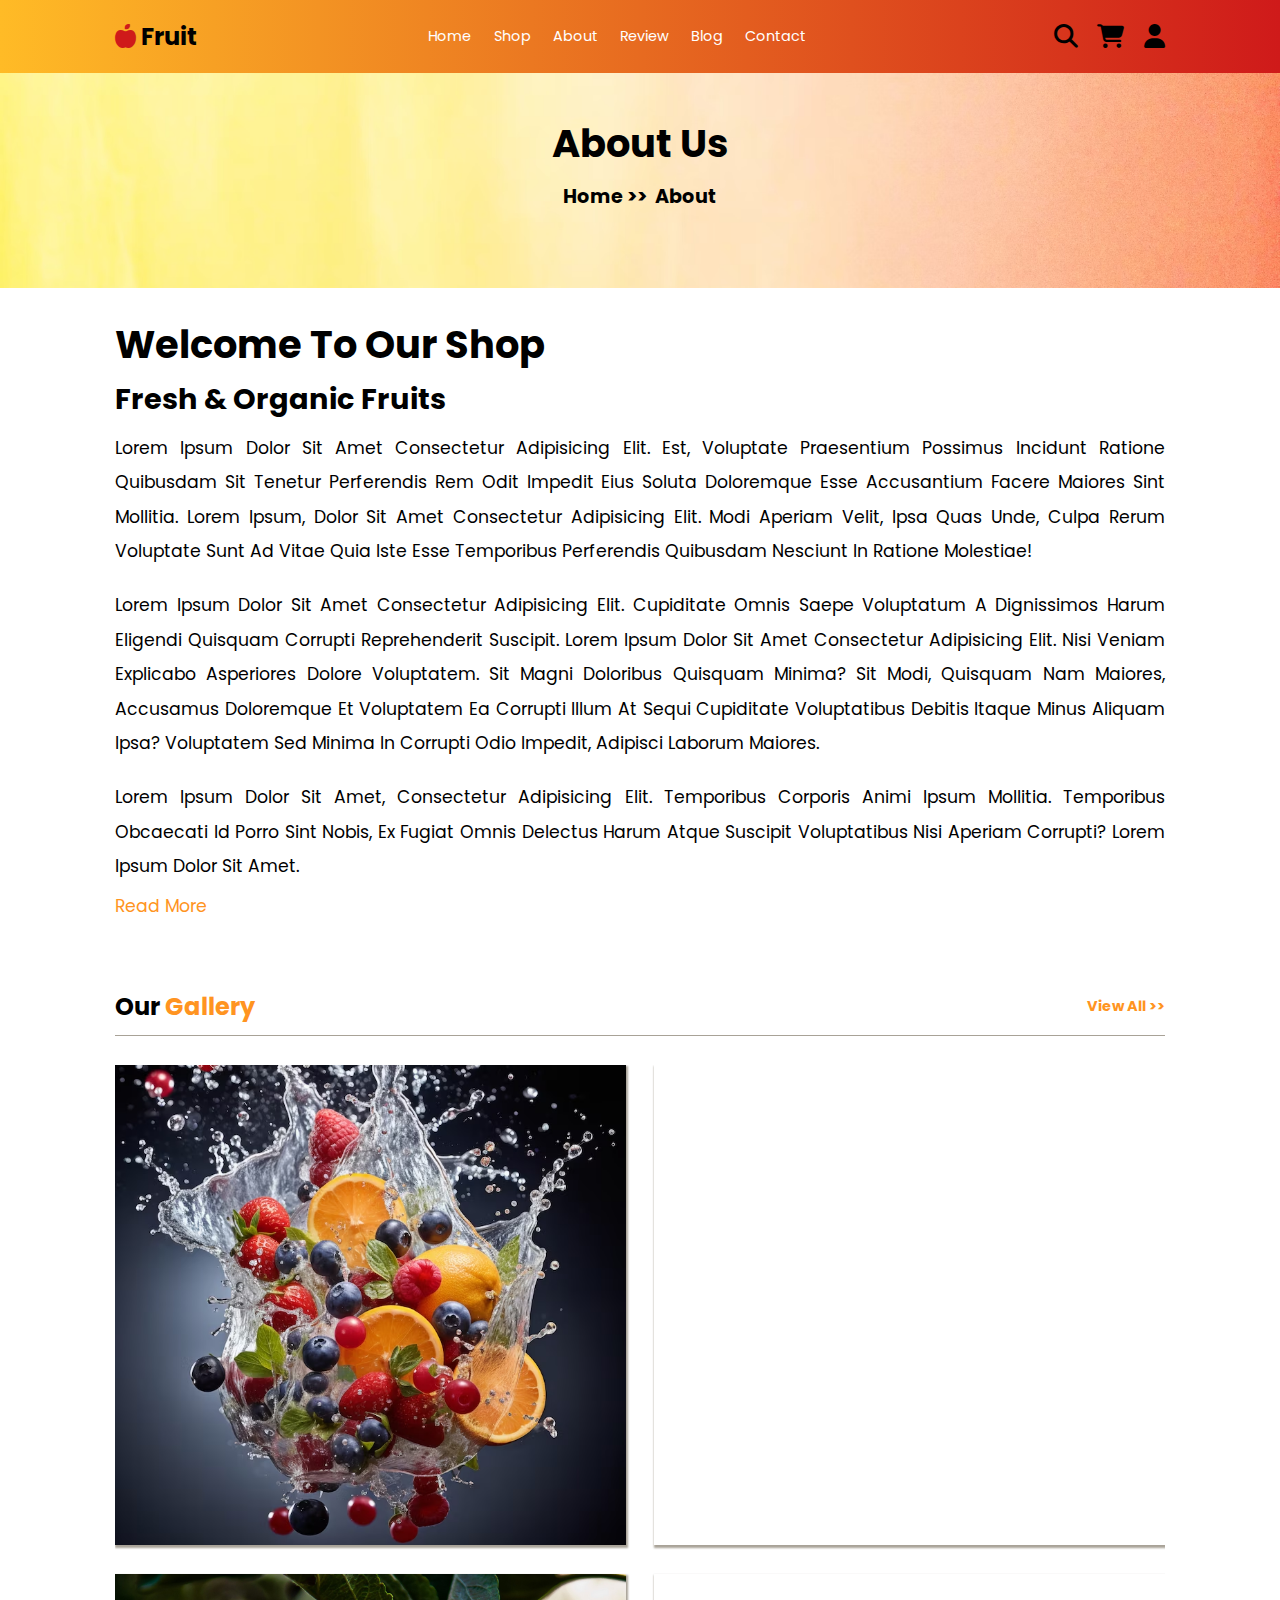
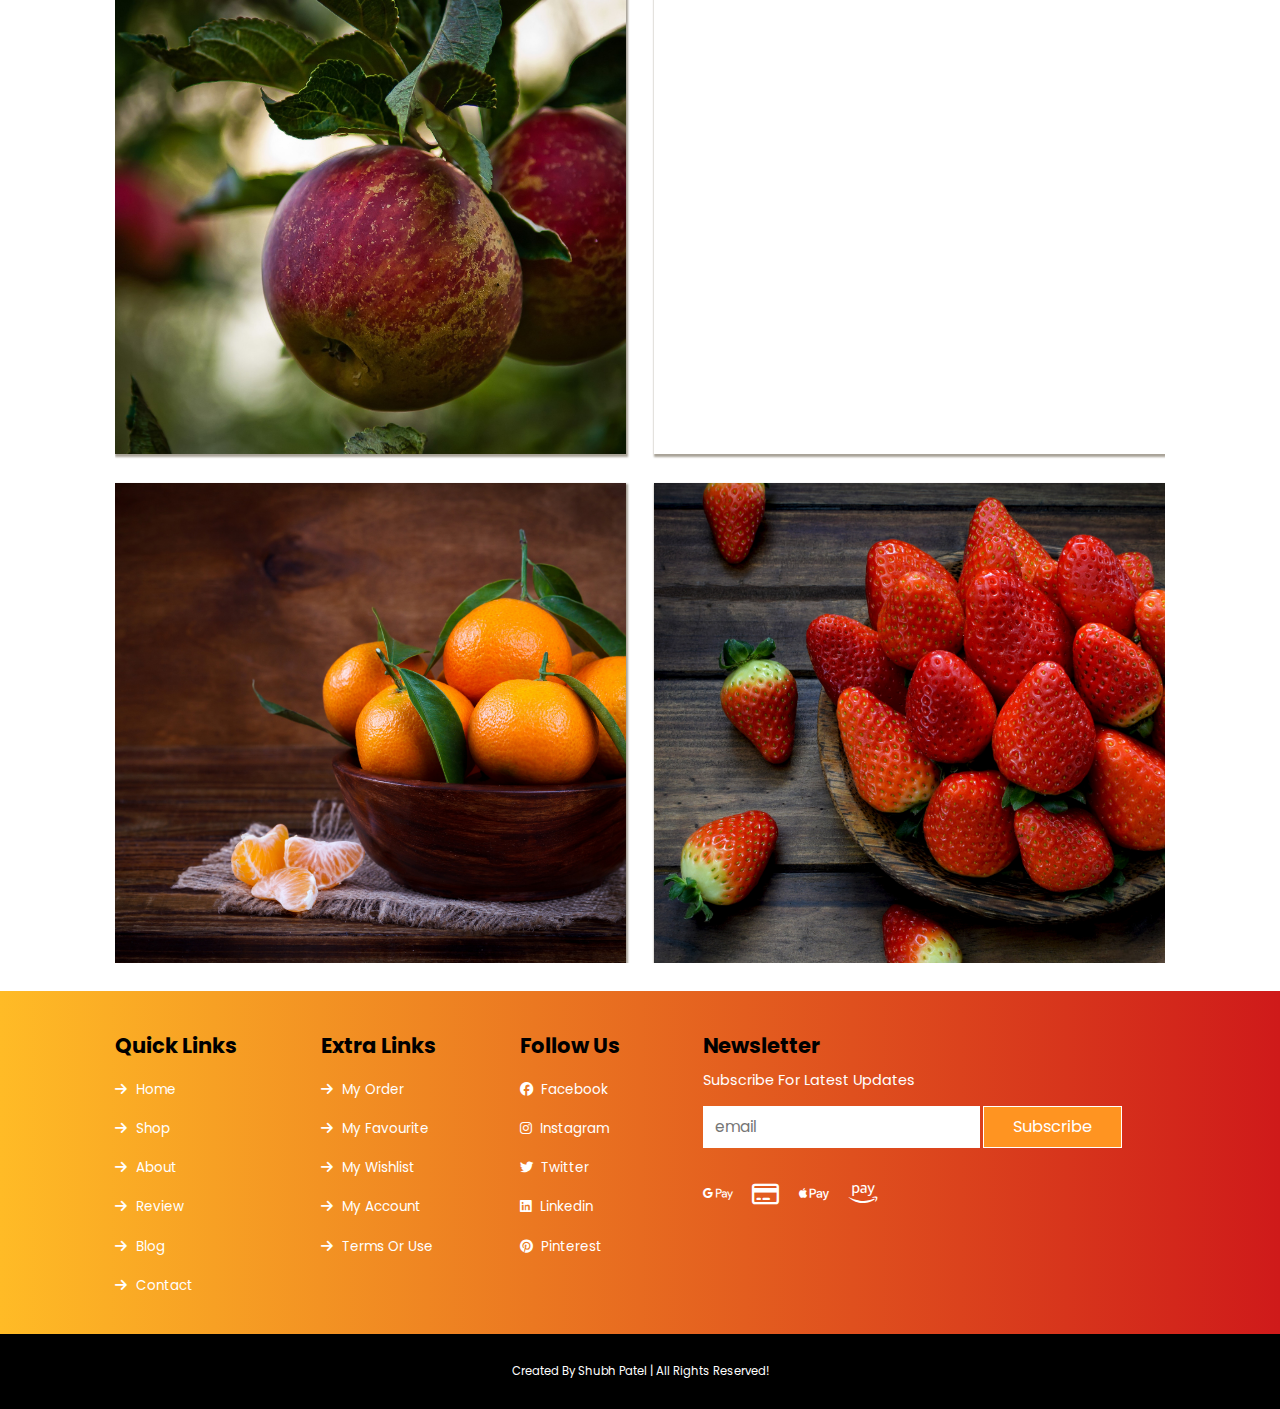
==== about.html @ 716fd53e "updated" ====
<!DOCTYPE html>
<html lang="en">

<head>
    <meta charset="UTF-8">
    <meta http-equiv="X-UA-Compatible" content="IE=edge">
    <meta name="viewport" content="width=device-width, initial-scale=1.0">
    <title>About</title>

    <link rel="icon" type="image/x-icon" href="apple-whole-solid (3).svg">
    <link rel="stylesheet" href="https://cdnjs.cloudflare.com/ajax/libs/font-awesome/6.5.1/css/all.min.css">
    <link rel="stylesheet" href="style.css">
</head>

<body>

    <header class="header">
        <a href="index.html" class="logo"><i class="fa-solid fa-apple-whole"></i>Fruit</a>
        <nav class="navbar">
            <a href="index.html">home</a>
            <a href="shop.html">shop</a>
            <a href="about.html">about</a>
            <a href="review.html">review</a>
            <a href="blog.html">blog</a>
            <a href="contact.html">contact</a>
        </nav>

        <div class="icons">
            <div id="menu-btn" class="fas fa-bars"></div>
            <div id="search-btn" class="fas fa-search"></div>
            <div id="cart-btn" class="fas fa-cart-shopping"></div>
            <div id="login-btn" class="fas fa-user"></div>
        </div>

        <form action="" class="search-form">
            <input type="search" placeholder="Search here" id="search-box">
            <label for="search-box" class="fas fa-search"></label>
        </form>

        <div class="shopping-cart">
            <div class="box">
                <i class="fas fa-times"></i>
                <div class="image" style="background-image: url(Images/apple.jpg);"></div>
                <div class="content">
                    <h3>Apple</h3>
                    <span class="quantity">1kg</span>
                    <span class="multiply">*</span>
                    <span class="price"><i class="fa fa-indian-rupee-sign"></i>50</span>
                </div>
            </div>
            
            <div class="box">
                <i class="fas fa-times"></i>
                <div class="image" style="background-image: url(Images/banana.webp);"></div>
                <div class="content">
                    <h3>Banana</h3>
                    <span class="quantity">1kg</span>
                    <span class="multiply">*</span>
                    <span class="price"><i class="fa fa-indian-rupee-sign"></i>15</span>
                </div>
            </div>
            
            <div class="box">
                <i class="fas fa-times"></i>
                <div class="image" style="background-image: url(Images/mango.jpeg);"></div>
                <div class="content">
                    <h3>mango</h3>
                    <span class="quantity">1kg</span>
                    <span class="multiply">*</span>
                    <span class="price"><i class="fa fa-indian-rupee-sign"></i>40</span>
                </div>
            </div>
            
            <div class="box">
                <i class="fas fa-times"></i>
                <div class="image" style="background-image: url(Images/orange.jpg);"></div>
                <div class="content">
                    <h3>Orange</h3>
                    <span class="quantity">1kg</span>
                    <span class="multiply">*</span>
                    <span class="price"><i class="fa fa-indian-rupee-sign"></i>25</span>
                </div>
            </div>

            <h3 class="total">Total: <span><i class="fa fa-indian-rupee-sign"></i>130</span></h3>
            <a href="#" class="btn">Checkout Cart</a>
        </div>

        <form action="" class="login-form">
            <h3>login</h3>
            <input type="email" placeholder="email" class="box">
            <input type="password" placeholder="password" class="box">
            <div class="remember">
                <input type="checkbox" id="remember-me">
                <label for="remember-me">remember me</label>
            </div>
            <input type="submit" value="login now" class="btn">
            <p>forget password? <a href="#">click here</a></p>
            <p>Don't have an account? <a href="#">create</a></p>
        </form>

    </header>


    <div class="heading">
        <h1>about us</h1>
        <p><a href="index.html">Home >></a> About </p>
    </div>


    <section class="about">

        <div class="content">
            <h1>welcome to our shop</h1>
            <h3>Fresh & organic fruits</h3>
            <p>Lorem ipsum dolor sit amet consectetur adipisicing elit. Est, voluptate praesentium possimus incidunt
                ratione quibusdam sit tenetur perferendis rem odit impedit eius soluta doloremque esse accusantium
                facere maiores sint mollitia. Lorem ipsum, dolor sit amet consectetur adipisicing elit. Modi aperiam
                velit, ipsa quas unde, culpa rerum voluptate sunt ad vitae quia iste esse temporibus perferendis
                quibusdam nesciunt in ratione molestiae! </p>
            <p>Lorem ipsum dolor sit amet consectetur adipisicing elit. Cupiditate omnis saepe voluptatum a dignissimos
                harum eligendi quisquam corrupti reprehenderit suscipit. Lorem ipsum dolor sit amet consectetur
                adipisicing elit. Nisi veniam explicabo asperiores dolore voluptatem. Sit magni doloribus quisquam
                minima? Sit modi, quisquam nam maiores, accusamus doloremque et voluptatem ea corrupti illum at sequi
                cupiditate voluptatibus debitis itaque minus aliquam ipsa? Voluptatem sed minima in corrupti odio
                impedit, adipisci laborum maiores.</p>

            <p>Lorem ipsum dolor sit amet, consectetur adipisicing elit. Temporibus corporis animi ipsum mollitia.
                Temporibus obcaecati id porro sint nobis, ex fugiat omnis delectus harum atque suscipit voluptatibus
                nisi aperiam corrupti? Lorem ipsum dolor sit amet.</p>
            <a href="#" class="butn">read more</a>
        </div>
    </section>

    <section class="gallery">

        <h1 class="title"> Our <span>Gallery</span> <a href="#">View All >></a> </h1>

        <div class="box-container">

            <div class="box" style="background-image: url('SliderImages/black\ bg.avif')">

            </div>
            <div class="box" style="background-image: url('SliderImages/1289155.jpg')">

            </div>
            <div class="box" style="background-image: url('SliderImages/361096.jpg')">

            </div>
            <div class="box" style="background-image: url('SliderImages/773380.jpg')">

            </div>
            <div class="box" style="background-image: url('SliderImages/786700.jpg')">

            </div>
            <div class="box" style="background-image: url('SliderImages/strawberry.jpg')">

            </div>
        </div>



    </section>















    <section class="footer">
        <div class="box-container">
            <div class="box">
                <h3>Quick Links</h3>
                <a href="index.html"> <i class="fas fa-arrow-right"></i> home</a>
                <a href="shop.html"> <i class="fas fa-arrow-right"></i> shop</a>
                <a href="about.html"> <i class="fas fa-arrow-right"></i> about</a>
                <a href="review.html"> <i class="fas fa-arrow-right"></i> review</a>
                <a href="blog.html"> <i class="fas fa-arrow-right"></i> blog</a>
                <a href="contact.html"> <i class="fas fa-arrow-right"></i> contact</a>
            </div>

            <div class="box">
                <h3>Extra Links</h3>
                <a href="#"> <i class="fas fa-arrow-right"></i> My Order</a>
                <a href="#"> <i class="fas fa-arrow-right"></i> My Favourite</a>
                <a href="#"> <i class="fas fa-arrow-right"></i> My Wishlist</a>
                <a href="#"> <i class="fas fa-arrow-right"></i> My Account</a>
                <a href="#"> <i class="fas fa-arrow-right"></i> Terms or Use</a>
            </div>

            <div class="box">
                <h3>Follow us</h3>
                <a href="#"><i class="fa-brands fa-facebook"></i> facebook</a>
                <a href="#"><i class="fa-brands fa-instagram"></i> instagram</a>
                <a href="#"><i class="fa-brands fa-twitter"></i> twitter</a>
                <a href="#"><i class="fa-brands fa-linkedin"></i> linkedin</a>
                <a href="#"><i class="fa-brands fa-pinterest"></i> pinterest</a>
            </div>


            <div class="box">
                <h3>Newsletter</h3>
                <p>Subscribe for latest updates</p>
                <form action="">
                    <input type="email" placeholder="email">
                    <input type="submit" value="subscribe" class="btn">
                </form>
                <div class="payment">
                    <a href="#"><i class="fa-brands fa-google-pay"></i></a>
                    <a href="#"><i class="fa-regular fa-credit-card"></i></a>
                    <a href="#"><i class="fa-brands fa-apple-pay"></i></a>
                    <a href="#"><i class="fa-brands fa-amazon-pay"></i></a>
                </div>

            </div>
        </div>
    </section>

    <section class="credit">Created by Shubh Patel | All rights reserved!</section>










    <script src="script.js"></script>
</body>

</html>
---- style.css ----
@import url("https://fonts.googleapis.com/css2?family=Poppins:wght@100;200;300;400;500&display=swap");

* {
  font-family: "Poppins", sans-serif;
  margin: 0;
  padding: 0;
  box-sizing: border-box;
  outline: none;
  border: none;
  text-decoration: none;
  text-transform: capitalize;
  transition: 0.2s linear;
}

/* ::-webkit-scrollbar-track {
  background-color: rgba(252, 190, 108, 0.5);
}
::-webkit-scrollbar {
  width: 20px;
}
::-webkit-scrollbar-thumb {
  background-color: rgba(252, 190, 108, 1);
  border-radius: 5px;
} */

/* #fc7b3a
#fae7d2 
#a8a297
#FF9421
#CF5C26
#a8a297
#ff930f
#fff95b*/

html {
  font-size: 60%;
  overflow-x: hidden;
  scroll-behavior: smooth;
}

section {
  padding: 3rem 9%;
}

.heading {
  background-image: url("SliderImages/gradient bg.avif");
  background-repeat: no-repeat;
  background-size: cover;
  background-position: center;
  text-align: center;
  padding-top: 12rem;
  padding-bottom: 8rem;

  h1 {
    color: black;
    font-size: 4rem;
  }

  p {
    padding-top: 1rem;
    font-size: 2rem;
    color: black;
    font-weight: bold;

    a {
      color: black;
      padding-right: 0.5rem;

      &:hover {
        color: #cf1a1a;
      }
    }
  }
}

.title {
  display: flex;
  align-items: center;
  font-size: 2.5rem;
  margin-bottom: 3rem;
  padding: 1.2rem 0;
  border-bottom: 0.2rem solid #a8a297;
  color: black;

  span {
    color: #ff9421;
    padding-left: 0.5rem;
  }

  a {
    margin-left: auto;
    color: #ff9421;
    font-size: 1.5rem;

    &:hover {
      color: #cf1a1a;
    }
  }
}

.btn {
  margin-top: 1rem;
  display: inline-block;
  padding: 0.8rem 3rem;
  background: #ff9421;

  color: white;
  font-size: 1.7rem;
  cursor: pointer;

  &:hover {
    background: #cf1a1a;
  }
}
.header {
  position: fixed;
  top: 0;
  left: 0;
  right: 0;
  z-index: 1000;
  background: #cf1a1a;
  background: linear-gradient(to left, #cf1a1a 0%, #ffbb26 100%);
  display: flex;
  align-items: center;
  justify-content: space-between;
  padding: 2rem 9%;

  .logo {
    font-size: 2.5rem;
    font-weight: bold;
    color: black;
  }

  i {
    color: #cf1a1a;
    padding-right: 0.2em;
  }

  .navbar {
    a {
      font-size: 1.5rem;
      color: white;
      margin: 0 1rem;
    }
    a:hover {
      color: black;
    }
  }

  .icons div {
    font-size: 2.5rem;
    margin-left: 1.7rem;
    cursor: pointer;

    &:hover {
      color: white;
    }
  }

  .search-form {
    position: absolute;
    top: -115%;
    right: 2em;
    width: 50rem;
    border-radius: 0.5rem;
    display: flex;
    align-items: center;
    height: 5.5rem;
    box-shadow: 0 0.5rem 0.7rem #a8a297;
    background: white;
    transition: none;

    &.active {
      top: 115%;
      transition: none;
    }

    input {
      height: 100%;
      width: 100%;
      padding: 0 1.2rem;
      font-size: 1.6rem;
      color: black;
      text-transform: none;
    }

    label {
      font-size: 2.5rem;
      margin-right: 1.7rem;
      cursor: pointer;

      &:hover {
        color: #cf1a1a;
      }
    }
  }

  .shopping-cart {
    position: absolute;
    top: 115%;
    right: -105%;
    background-color: white;
    border-radius: 0.5rem;
    box-shadow: 0 0.3rem 0.5rem #a8a297;
    width: 35rem;
    padding: 2rem;

    &.active {
      right: 2rem;
      transition: 0.4s linear;
    }

    .box {
      display: flex;
      align-items: center;
      gap: 1.5rem;
      margin-bottom: 1.5rem;
      position: relative;

      .fa-times {
        position: absolute;
        top: 50%;
        right: 2rem;
        transform: translateY(-50%);
        font-size: 2rem;
        color: #ff9421;
        cursor: pointer;

        &:hover {
          color: #cf1a1a;
        }
      }

      .image {
        height: 10rem;
        background-size: contain;
        background-repeat: no-repeat;
        background-position: center;
        width: 10rem;
      }

      .content {
        h3 {
          font-size: 1.7rem;
          padding-bottom: 0.5rem;
          color: black;
        }
        span {
          font-size: 1.5rem;
          color: black;

          &.multiply {
            margin: 0 0.5rem;
          }
        }
      }
    }

    .total {
      color: black;
      text-align: center;
      font-size: 2.2rem;
      span {
        color: black;
      }
    }

    .btn {
      text-align: center;
      width: 100%;
    }
  }

  .login-form {
    position: absolute;
    top: 115%;
    right: -105%;
    background-color: white;
    border-radius: 0.5rem;
    box-shadow: 0 0.3rem 0.5rem #a8a297;
    width: 35rem;
    padding: 2rem;

    &.active {
      right: 2rem;
      transition: 0.4s linear;
    }

    h3 {
      color: black;
      text-transform: uppercase;
      font-size: 2.2rem;
      text-align: center;
      margin-bottom: 0.7rem;
    }

    .box {
      margin: 0.7rem 0;
      border: 0.1rem solid black;
      padding: 1rem 1.2rem;
      font-size: 1.5rem;
      color: black;
      text-transform: none;
      width: 100%;
    }

    .remember {
      display: flex;
      align-items: center;
      gap: 0.5rem;
      margin: 0.7rem 0;
      accent-color: #ff9421;

      label {
        font-size: 1.5rem;
        color: black;
        cursor: pointer;
      }
    }

    .btn {
      margin: 1rem 0;
      width: 100%;
      text-align: center;
    }

    p {
      color: black;
      padding-top: 0.7rem;
      font-size: 1.4rem;

      a {
        color: #ff9421;
        &:hover {
          text-decoration: underline;
        }
      }
    }
  }
}

#menu-btn {
  display: none;
}

.home {
  padding-top: 10rem;

  .slides-container {
    height: 100%;
    width: 100%;
    .slide {
      display: grid;
      align-items: center;
      gap: 2rem;
      width: 100%;
      height: 100%;
      display: none;

      &.active {
        display: grid;
      }

      .image {
        justify-content: center;
        background-size: cover;
        background-repeat: no-repeat;
        background-position: center;
        height: 600px;
        width: 100%;
      }
    }
    .dots {
      text-align: center;
      padding-top: 0.5rem;
      margin: 0 0.2rem;

      .dot i {
        border-radius: 50%;
        font-size: 1.3rem;
        animation: linear 0.5s;
        &.active {
          background-color: black;
        }
      }
    }
  }
}

.banner-container {
  display: grid;
  grid-template-columns: repeat(3, 1fr);
  gap: 2rem;
  justify-content: center;
  height: 100%;
  width: 100%;
  flex-direction: row;
  gap: 4rem;
  flex-wrap: wrap;
  justify-content: center;

  .banner {
    height: 300px;
    width: 100%;
    display: flex;
    flex-direction: column;
    justify-content: center;
    border-radius: 0.5rem;
    padding: 20px 0px 15px;
    box-shadow: 0.1rem 0.2rem 0.2rem 0.1rem #a8a297;

    &:hover {
      box-shadow: 0.3rem 0.5rem 0.5rem 0.3rem #a8a297;
    }

    .bgimage {
      height: 100%;
      width: 100%;
      background-position: center;
      background-size: contain;
      background-repeat: no-repeat;
    }

    .content {
      text-align: center;

      span {
        color: #ff9421;
        font-size: 1.3rem;
      }

      h3 {
        font-size: 2rem;
        padding-top: 0.5rem;
        color: black;
      }
    }
  }
}

.products .box-container {
  height: 100%;
  width: 100%;
  display: grid;
  grid-template-columns: repeat(4, 1fr);
  gap: 2rem;
  justify-content: center;

  .box {
    display: flex;
    flex-direction: column;
    justify-content: space-between;
    text-align: center;
    height: 35rem;
    width: 100%;
    overflow: hidden;
    box-shadow: 0.1rem 0.2rem 0.2rem 0.1rem #a8a297;

    &:hover {
      box-shadow: 0.3rem 0.5rem 0.5rem 0.3rem #a8a297;
    }
    .icons {
      height: 7rem;
      width: 100%;
      display: flex;

      align-items: center;
      justify-content: center;
      gap: 1.5rem;

      a {
        font-size: 1.5rem;
        height: 5rem;
        width: 5rem;
        line-height: 5rem;
        background: white;
        color: #a8a297;
        box-shadow: 0.05rem 0.1rem 0.1rem 0.05rem #a8a297;

        &:hover {
          background: #ff9421;
          color: white;
        }
      }
    }

    .image {
      background-color: white;
      height: 20rem;
      width: 100%;
      background-position: center;
      background-size: contain;
      background-repeat: no-repeat;
    }

    .content {
      padding: 1rem;

      h3 {
        font-size: 2rem;
        color: black;
      }

      .price {
        font-weight: bold;
        font-size: 1.8rem;
        color: black;
        padding: 1rem 0;
      }

      .stars i {
        font-size: 1.7rem;
        color: #ff9421;
      }
    }
  }
}

.about {
  background-size: cover;
  background-position: center;
  background-repeat: no-repeat;
  gap: 1.5rem;

  .content {
    width: 100%;

    h1 {
      color: black;
      font-size: 4rem;
      text-align: justify;
    }

    h3 {
      text-align: justify;
      color: black;
      font-size: 3rem;
      padding-top: 0.5rem;
    }

    p {
      text-align: justify;
      color: black;
      font-size: 1.8rem;
      line-height: 2;
      padding: 1rem 0;
    }

    .butn {
      font-size: 1.8rem;
      text-align: center;
      color: #ff9421;

      &:hover {
        text-decoration: underline;
      }
    }
  }
}

.gallery .box-container {
  height: 100%;
  width: 100%;
  display: grid;
  grid-template-columns: repeat(2, 1fr);
  gap: 3rem;
  justify-content: center;
  overflow: hidden;

  .box {
    background-position: center;
    background-size: cover;
    background-repeat: no-repeat;
    display: flex;
    flex-direction: column;
    justify-content: space-between;
    height: 50rem;
    width: 100%;
    overflow: hidden;
    box-shadow: 0.1rem 0.2rem 0.2rem 0.1rem #a8a297;

    &:hover {
      box-shadow: 0.3rem 0.5rem 0.5rem 0.3rem #a8a297;
      transform: scale(1.05);
    }
  }
}

.info-container {
  height: 100%;
  width: 100%;
  display: grid;
  grid-template-columns: repeat(3, 1fr);
  gap: 2rem;
  justify-content: center;

  .info {
    display: flex;
    align-items: center;
    flex-direction: column;
    justify-content: center;
    text-align: center;

    .image {
      background-color: white;
      height: 8rem;
      width: 100%;
      background-position: center;
      background-size: contain;
      background-repeat: no-repeat;
    }

    .content {
      h3 {
        font-size: 1.5rem;
        padding-bottom: 0.5rem;
        padding-top: 0.5rem;
      }

      span {
        font-size: 1.3rem;
      }
    }
  }
}

.review {
  height: 100%;
  width: 100%;
  display: grid;
  grid-template-columns: repeat(3, 1fr);
  gap: 2rem;
  justify-content: center;

  .box {
    display: flex;
    flex-direction: column;
    justify-content: space-between;
    text-align: center;
    height: 37rem;
    width: 100%;
    overflow: hidden;
    border: 1px solid #a8a297;

    .user {
      display: flex;
      align-items: center;
      flex-direction: column;
      gap: 1rem;
      padding-top: 1rem;

      .image {
        padding-top: 5rem;
        background-color: white;
        height: 15rem;
        width: 100%;
        background-position: center;
        background-size: contain;
        background-repeat: no-repeat;
      }

      .info {
        h3 {
          font-size: 2rem;
          color: black;
          padding-bottom: 0.3rem;
        }

        span {
          font-size: 1.5rem;
          color: black;
        }
      }
    }

    p {
      font-size: 1.4rem;
      color: gray;
    }
  }
}

.blogs .box-container {
  display: grid;
  grid-template-columns: repeat(3, 1fr);
  gap: 2rem;

  .box {
    box-shadow: 0.1rem 0.2rem 0.2rem 0.1rem #a8a297;
    overflow: hidden;

    .image {
      height: 30rem;
      width: 100%;
      overflow: hidden;
      background-size: cover;
      background-position: center;

      &:hover {
        transform: scale(1.05);
      }
    }

    .content {
      padding: 2rem 1.5rem;

      .icons {
        border-bottom: 0.2rem solid #a8a297;
        padding-bottom: 1.7rem;
        margin-bottom: 1.7rem;
        display: flex;
        align-items: center;
        justify-content: space-between;

        a {
          font-size: 1.5rem;
          color: #ff9421;

          &:hover {
            color: #cf1a1a;
          }

          i {
            color: #cf1a1a;
            padding-right: 0.5rem;
          }
        }
      }

      h3 {
        font-size: 2.2rem;
        color: black;
      }

      p {
        font-size: 1.4rem;
        color: black;
        line-height: 2;
        padding: 1rem 0;
      }

      .button {
        color: #ff9421;
        font-size: 1.4rem;

        &:hover {
          text-decoration: underline;
        }
      }
    }
  }
}

.contact {
  .icons-container {
    display: grid;
    grid-template-columns: repeat(3, 1fr);
    gap: 2rem;

    .icons {
      text-align: center;
      border: 0.2rem solid #a8a297;
      padding: 2rem;

      i {
        height: 6rem;
        width: 6rem;
        line-height: 6rem;
        font-size: 2.5rem;
        background: #ff9421;
        color: white;
        border-radius: 50%;

        &:hover {
          background: #cf1a1a;
        }
      }

      h3 {
        color: black;
        font-size: 2rem;
        padding: 1rem 0;
      }

      p {
        color: black;
        font-size: 1.5rem;
        line-height: 2;
      }
    }
  }

  .row {
    display: grid;
    grid-template-columns: repeat(2, 1fr);
    gap: 2rem;
    margin-top: 2rem;

    form {
      padding: 2rem;
      border: 0.2rem solid #a8a297;

      h3 {
        font-size: 3rem;
        padding-bottom: 1rem;
        color: black;
      }

      .inputbox {
        display: grid;
        grid-template-columns: repeat(2, 1fr);
      }

      textarea {
        width: 100%;
        height: 10rem;
        resize: none;
      }

      .inputbox .box,
      textarea {
        padding: 1rem 1.2rem;
        font-size: 1.6rem;
        border: 0.05rem solid #a8a297;
        border-radius: 0.5rem;
        color: black;
        text-transform: none;
        margin: 0.7rem 0.5rem;
      }
    }

    .map {
      border: 0.2rem solid #a8a297;
      width: 100%;
      height: 100%;
    }
  }
}

.footer {
  background: #cf1a1a;
  background: linear-gradient(to left, #cf1a1a 0%, #ffbb26 100%);

  .box-container {
    display: flex;
    justify-content: space-between;

    .box {
      h3 {
        font-size: 2.2rem;
        color: black;
        padding: 1rem 0;
      }

      p {
        font-size: 1.5rem;
        color: white;
        padding-bottom: 0.5rem;
      }

      a {
        font-size: 1.4rem;
        color: white;
        padding: 1rem 0;
        display: block;

        &:hover {
          i {
            color: black;
          }
        }

        i {
          padding-right: 0.5rem;
        }
      }

      form input[type="email"] {
        width: 60%;
        padding: 1rem 1.2rem;
        font-size: 1.6rem;
        color: black;
        margin: 1rem 0;
        text-transform: none;
      }
      form input[type="submit"] {
        border: 0.5px solid white;
      }

      .payment {
        padding-top: 1.5rem;
        display: flex;
        gap: 1.5rem;
        i {
          font-size: 2.5rem;
        }
      }
    }
  }
}

.credit {
  text-align: center;
  background: black;
  color: white;
  font-size: 1.2rem;
}

@media (max-width: 991px) {
  html {
    font-size: 55%;
  }
  .header {
    padding: 2rem;
  }

  section {
    padding: 3rem 2rem;
  }
}

@media (max-width: 768px) {
  #menu-btn {
    display: inline-block;
  }

  .header {
    .search-form {
      width: 100%;
      right: 0;
      border-radius: 0;
      &.active {
        top: 99%;
        border-top: 0.2rem solid #a8a297;
        border-bottom: 0.2rem solid #a8a297;
      }
    }
    .navbar {
      position: absolute;
      top: 99%;
      left: 0;
      right: 0;
      background: white;
      border-top: 0 0.3rem 0.5rem #a8a297;
      border-bottom: 0 0.3rem 0.5rem #a8a297;
      clip-path: polygon(0 0, 100% 0, 100% 0, 0 0);

      &.active {
        clip-path: polygon(0 0, 100% 0, 100% 100%, 0 100%);
      }

      a {
        margin: 1.5rem;
        padding: 1.5rem;
        background: #cf1a1a;
        background: linear-gradient(to left, #cf1a1a 0%, #ffbb26 100%);

        color: white;
        font-size: 2rem;
        display: block;
        border-radius: 0.5rem;
      }
    }
  }

  .home .slides-container .slide {
    height: 450px;
    .image {
      height: 450px;
    }
  }

  .banner-container {
    grid-template-columns: repeat(2, 1fr);
  }

  .products .box-container {
    grid-template-columns: repeat(2, 1fr);
  }

  .review {
    grid-template-columns: repeat(2, 1fr);
  }

  .gallery .box-container {
    grid-template-columns: repeat(1, 1fr);
    .box {
      height: 40rem;
    }
  }

  .blogs .box-container {
    grid-template-columns: repeat(2, 1fr);
    .box .image {
      height: 25rem;
    }
  }

  .contact {
    .icons-container {
      grid-template-columns: repeat(1, 1fr);
    }
    .row {
      grid-template-columns: repeat(1, 1fr);

      .map{
        height:30rem;
      }
    }
  }
  .footer .box-container {
    flex-wrap: wrap;
  }
}

@media (max-width: 500px) {
  html {
    font-size: 55%;
  }

  .home .slides-container .slide {
    height: 350px;
    .image {
      height: 350px;
    }
  }

  .banner-container {
    grid-template-columns: repeat(1, 1fr);
  }

  .products .box-container {
    grid-template-columns: repeat(1, 1fr);
  }

  .gallery .box-container {
    grid-template-columns: repeat(1, 1fr);
    .box {
      height: 35rem;
    }
  }

  .about .content {
    h1 {
      font-size: 3.2rem;
    }

    h3 {
      font-size: 2.5rem;
    }
  }

  .review {
    grid-template-columns: repeat(1, 1fr);
  }
  .blogs .box-container {
    grid-template-columns: repeat(1, 1fr);
  }

  .contact {
    .icons-container {
      grid-template-columns: repeat(1, 1fr);
    }

    .row {
      grid-template-columns: repeat(1, 1fr);

      form .inputbox {
        grid-template-columns: repeat(1, 1fr);
      }
    }
  }
}
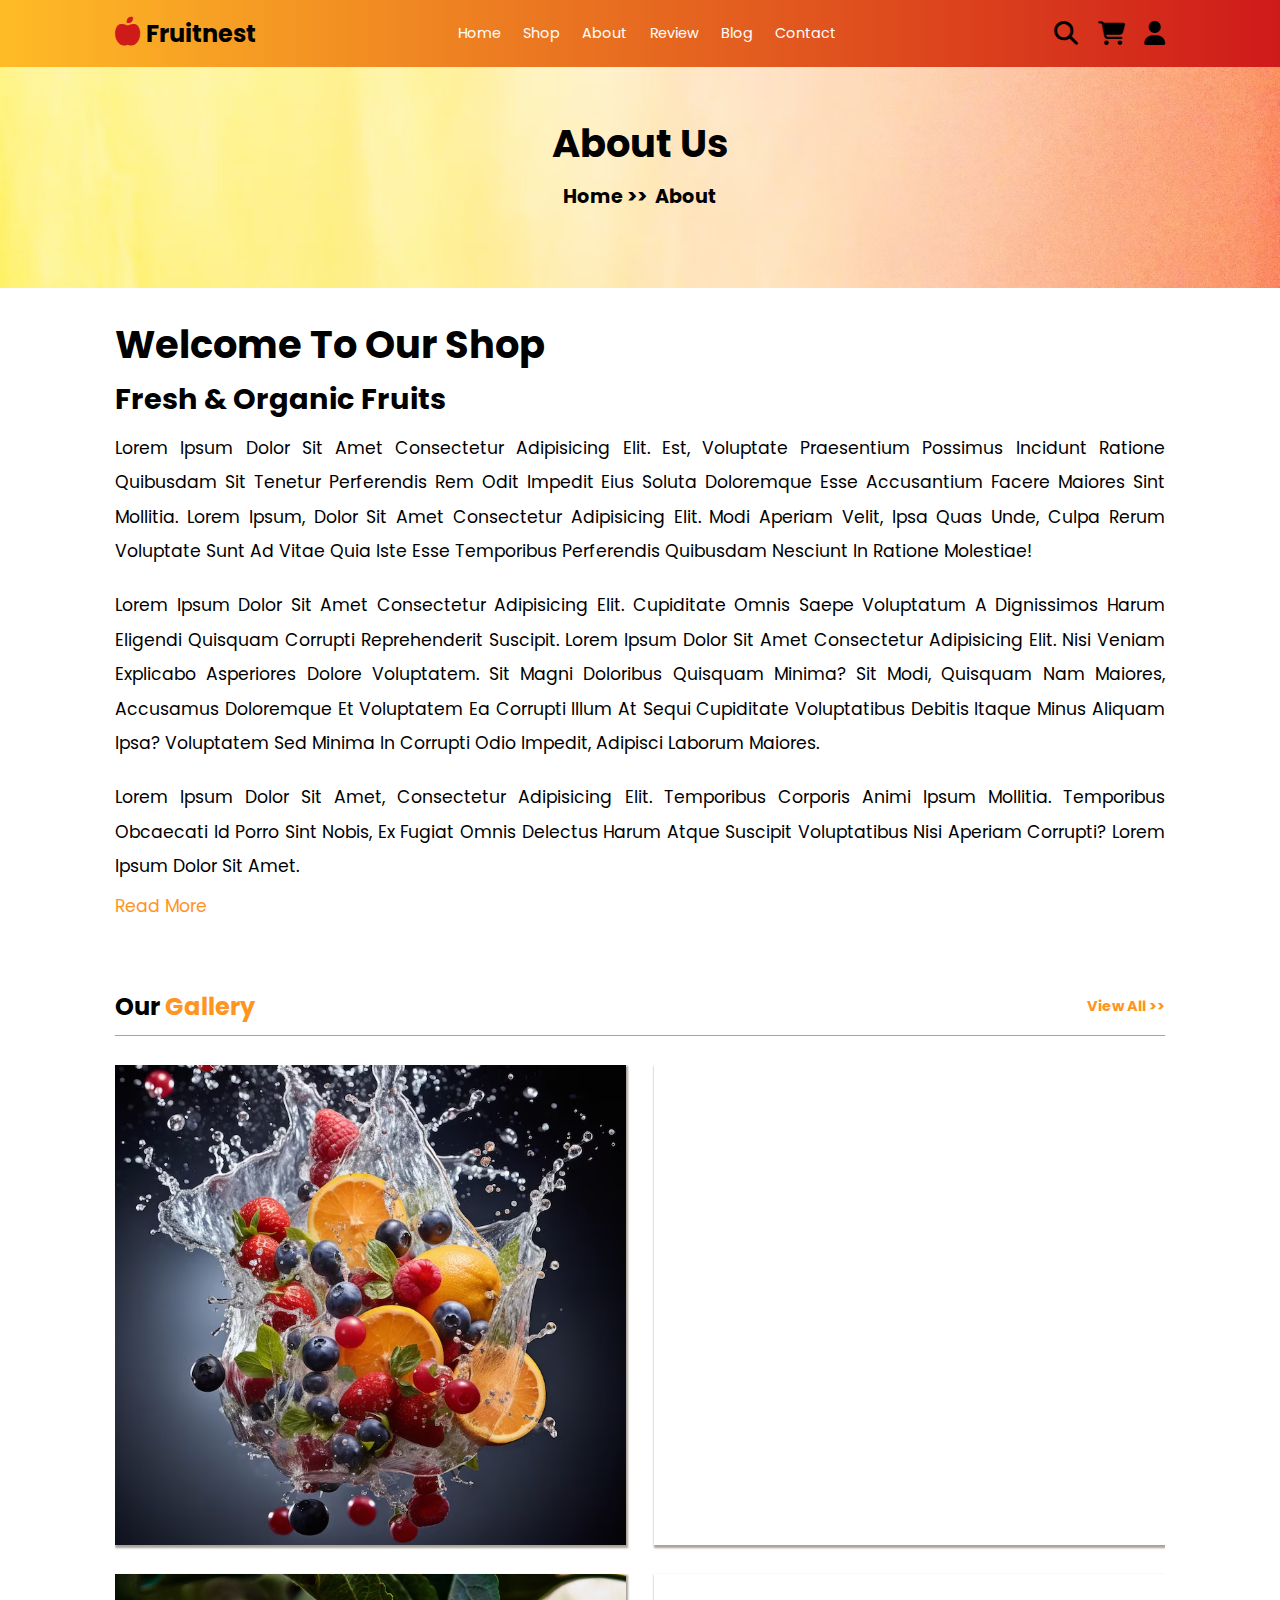
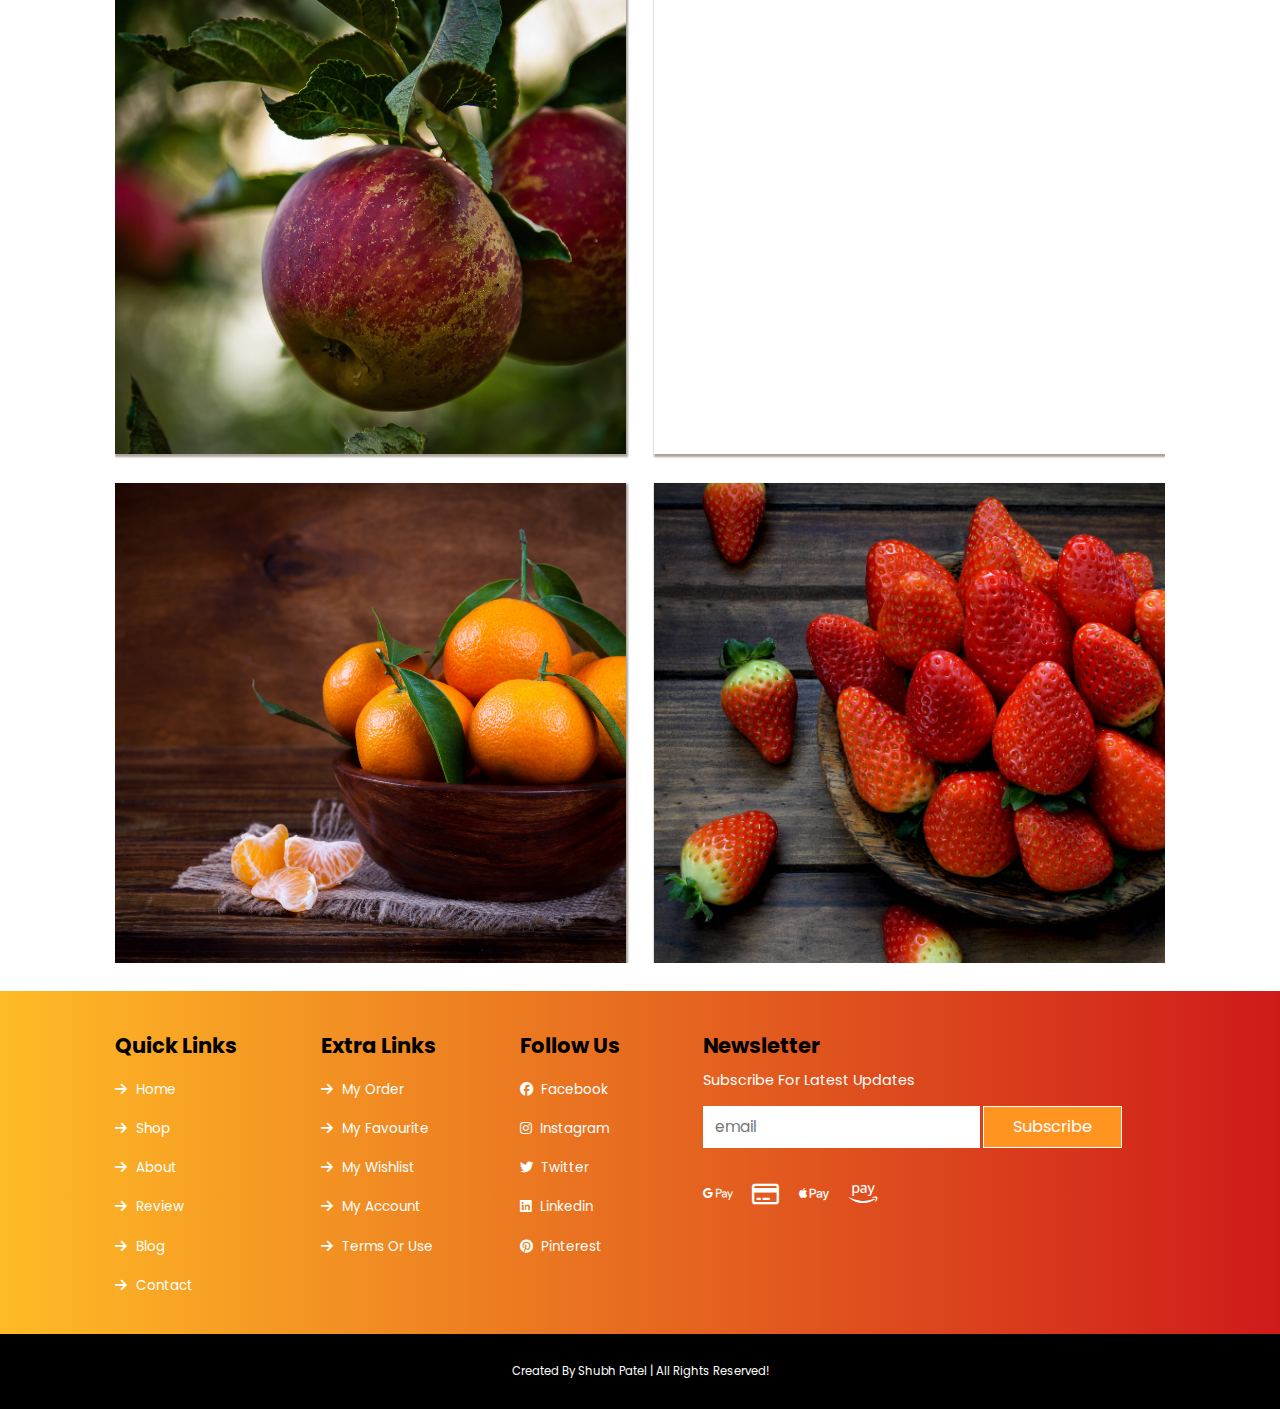
==== commit 5afb4aff: "shop name changed" ====
--- a/about.html
+++ b/about.html
@@ -15,7 +15,7 @@
 <body>
 
     <header class="header">
-        <a href="index.html" class="logo"><i class="fa-solid fa-apple-whole"></i>Fruit</a>
+        <a href="index.html" class="logo"><i class="fa-solid fa-apple-whole"></i>Fruitnest</a>
         <nav class="navbar">
             <a href="index.html">home</a>
             <a href="shop.html">shop</a>
--- a/style.css
+++ b/style.css
@@ -117,6 +117,7 @@
   top: 0;
   left: 0;
   right: 0;
+  height: 7rem;
   z-index: 1000;
   background: #cf1a1a;
   background: linear-gradient(to left, #cf1a1a 0%, #ffbb26 100%);
@@ -133,6 +134,7 @@
 
   i {
     color: #cf1a1a;
+    font-size: 3rem;
     padding-right: 0.2em;
   }
 
@@ -159,7 +161,7 @@
 
   .search-form {
     position: absolute;
-    top: -115%;
+    top: -125%;
     right: 2em;
     width: 50rem;
     border-radius: 0.5rem;
@@ -343,8 +345,42 @@
   display: none;
 }
 
+@keyframes slide {
+  0% {
+    transform: translateX(50%);
+  }
+  50% {
+    transform: translateX(0%);
+  }
+  100% {
+    transform: translateX(-100%);
+  }
+}
+
+@keyframes fadeIn {
+  0% {
+    opacity: 0;
+  }
+  25% {
+    opacity: 3;
+  }
+  50% {
+    opacity: 5;
+  }
+  75% {
+    opacity: 3;
+  }
+  100% {
+    opacity: 0;
+  }
+}
+
 .home {
-  padding-top: 10rem;
+  padding-top: 8rem;
+  padding-left: 1rem;
+  padding-right: 1rem;
+  padding-bottom: 1rem;
+  width: 100%;
 
   .slides-container {
     height: 100%;
@@ -362,11 +398,12 @@
       }
 
       .image {
+        animation: fadeIn 3s infinite;
         justify-content: center;
         background-size: cover;
         background-repeat: no-repeat;
         background-position: center;
-        height: 600px;
+        height: 80rem;
         width: 100%;
       }
     }
@@ -789,6 +826,20 @@
       }
     }
   }
+  .images {
+    padding: 2rem 0;
+    display: grid;
+    grid-template-columns: repeat(3, 1fr);
+    height: 50rem;
+    gap: 0.1rem;
+
+    .image {
+      background-size: contain;
+      background-repeat: no-repeat;
+      background-position: center;
+      width: 100%;
+    }
+  }
 
   .row {
     display: grid;
@@ -1003,8 +1054,8 @@
     .row {
       grid-template-columns: repeat(1, 1fr);
 
-      .map{
-        height:30rem;
+      .map {
+        height: 30rem;
       }
     }
   }
@@ -1062,6 +1113,10 @@
       grid-template-columns: repeat(1, 1fr);
     }
 
+    .images {
+      height: 30rem;
+    }
+
     .row {
       grid-template-columns: repeat(1, 1fr);
 
